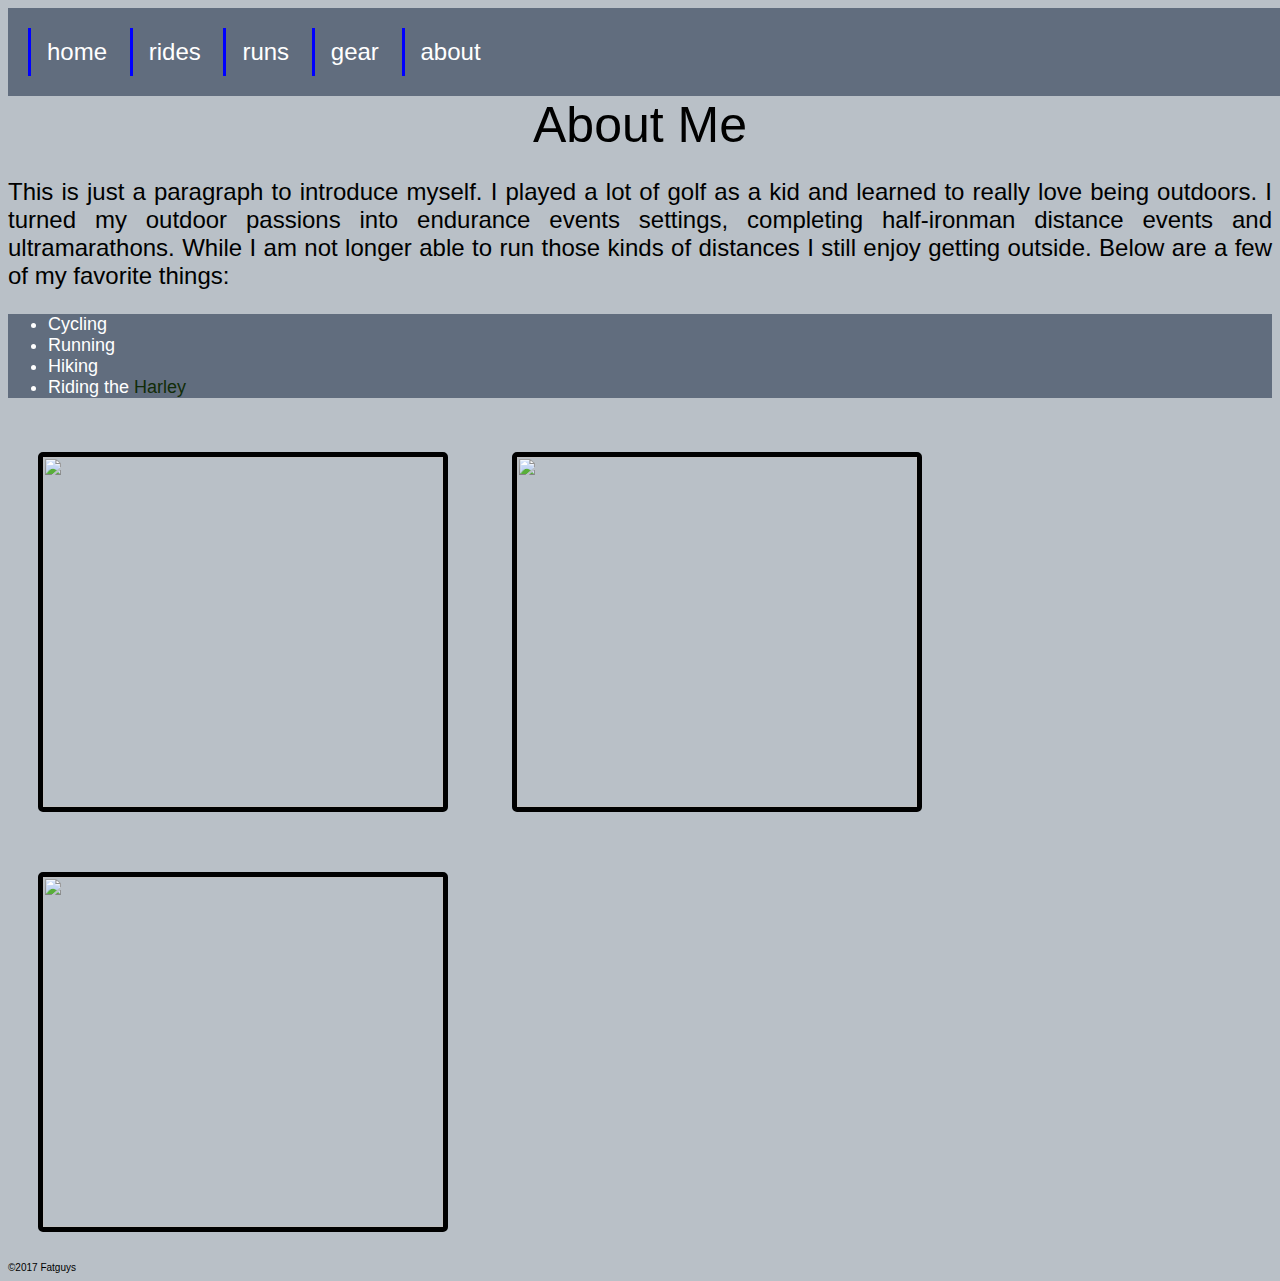
==== index.html @ 82646140 "this is my first assignment work" ====
<!DOCTYPE html>
<html>
  <head>
    <title>My First Web Page - TIY</title>
    <link rel="stylesheet" type="text/css" href="style.css">
  </head>
  <body class="body">
   <nav class="nav">
      <a href="file:///Users/erikjacobsen/TIY/HTML-Day-1/index.html#about.asp">home</a>
      <a href="http://www.strava.com">rides</a>
      <a href="http://www.strava.com">runs</a>
      <a href="http://www.gearjunkie.com">gear</a>
      <a href="#about.asp">about</a>
    </nav>
  	<header class="header">About Me</header>
	<p class = "p">This is just a paragraph to introduce myself.  I played a lot of golf as a kid and learned to really love being outdoors.  I turned my outdoor passions into endurance events settings, completing half-ironman distance events and ultramarathons.  While I am not longer able to run those kinds of distances I still enjoy getting outside.  Below are a few of my favorite things:
		<ul class ="ul">
			<li>Cycling</li>
			<li>Running</li>
			<li>Hiking</li>
			<li>Riding the <a href="http://www.harleydavidson.com">Harley</a></li>
		</ul>
	</p>
  <div class ="img"> 
  	<img src="file:///Users/erikjacobsen/Desktop/Fat%20Guys/Assets/IMG_4382.JPG">
  	<img src="file:///Users/erikjacobsen/Desktop/Fat%20Guys/Assets/IMG_4066.jpg">
  	<img src="file:///Users/erikjacobsen/Desktop/Fat%20Guys/Assets/IMG_4648.jpg">
  </div>
  <footer class="footer"> &copy;2017 Fatguys</footer>
  </body>
</html>
---- style.css ----
p {
	font-size:24px;
	font-family: Trebuchet MS, arial, sans-serif;
	text-align: justify;
}

img {
	width: 400px;
	height: 350px;
	border: 5px solid black;
	border-radius: 5px;
	margin: 30px;

}

ul {
	
	background-color: #616D7E;
	font-family: Trebuchet MS, arial, sans-serif;
	font-size:18px;
	color: white;
	
}

footer{
	font-size:10px;
	font-family: Trebuchet MS, arial, sans-serif;
	clear:both;
}

header {
	font-size: 50px;
	font-family: Trebuchet MS, arial, sans-serif;
	max-width:100%;
	text-align: center;
	
}

body {
	background: #b9c0c7;
}



nav {
	background-color: #616D7E;
	font-family: Trebuchet MS, arial, sans-serif;
	font-size:24px;
	padding: 20px;
	width: 100%;
	text-decoration: none;
	list-style-type: none;
    float: left;
    text-decoration: none;
    
}

nav > a {
    display: inline-flex;
    color: white;
    font-size: 24px;
    text-decoration: none;
    border-left: 3px solid blue;
    padding: 10px 16px;
}


a:hover {
    background-color: #111;
}

li a {
    text-decoration:none;
    color: #112C08;
}
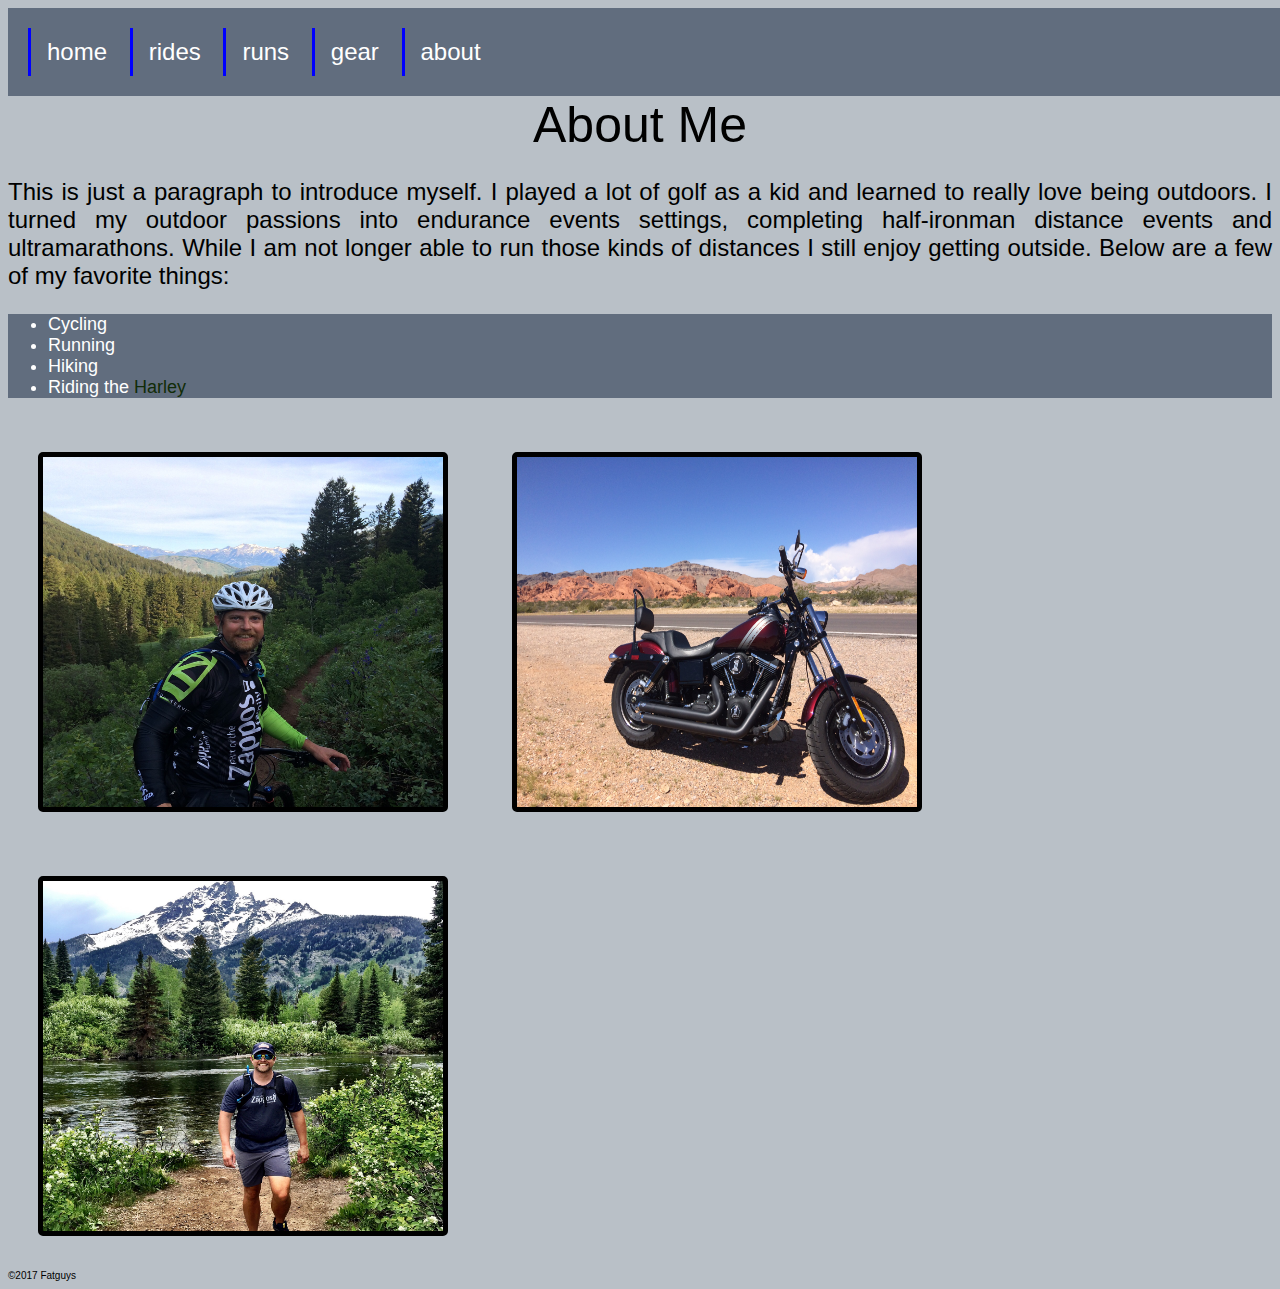
==== commit 84c2354f: "fixed the images" ====
--- a/index.html
+++ b/index.html
@@ -22,9 +22,9 @@
 		</ul>
 	</p>
   <div class ="img"> 
-  	<img src="file:///Users/erikjacobsen/Desktop/Fat%20Guys/Assets/IMG_4382.JPG">
-  	<img src="file:///Users/erikjacobsen/Desktop/Fat%20Guys/Assets/IMG_4066.jpg">
-  	<img src="file:///Users/erikjacobsen/Desktop/Fat%20Guys/Assets/IMG_4648.jpg">
+  	<img src="IMG_4646.jpg">
+  	<img src="IMG_4066.jpg">
+  	<img src="IMG_4648.jpg">
   </div>
   <footer class="footer"> &copy;2017 Fatguys</footer>
   </body>
